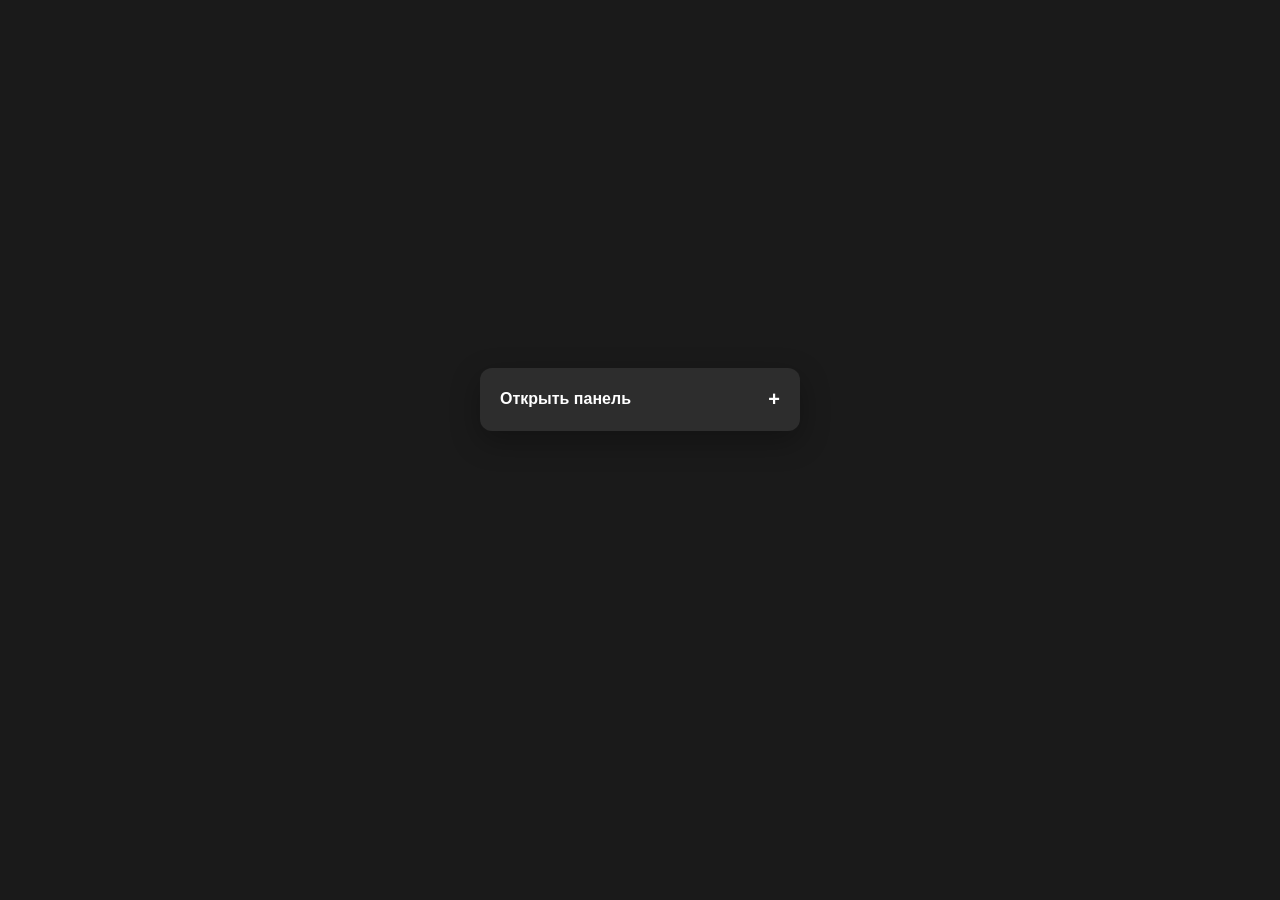
==== index.html @ 96bff492 "Initial commit" ====
<!DOCTYPE html>
<html lang="ru">
<head>
  <meta charset="UTF-8" />
  <meta name="viewport" content="width=device-width, initial-scale=1.0" />
  <title>3D Accordion</title>
  <style>
    body {
      margin: 0;
      height: 100vh;
      display: flex;
      justify-content: center;
      align-items: center;
      background-color: #1a1a1a;
      font-family: 'Segoe UI', sans-serif;
      color: white;
    }
    .accordion {
      width: 320px;
      cursor: pointer;
      perspective: 1000px;
    }
    .head {
      background: #2d2d2d;
      padding: 20px;
      border-radius: 12px;
      display: flex;
      justify-content: space-between;
      align-items: center;
      font-weight: 600;
      z-index: 10;
      position: relative;
      box-shadow: 0 10px 30px rgba(0,0,0,0.3);
      transition: background 0.3s;
    }
    .head:hover {
      background: #3d3d3d;
    }
    .icon {
      font-size: 20px;
      transition: transform 0.4s;
    }
    .body {
      background: #6c5ce7; 
      padding: 20px;
      margin-top: -10px; 
      border-radius: 0 0 12px 12px;
      transform-origin: top center;
      transform: rotateX(-90deg);
      opacity: 0;
      visibility: hidden;
      transition: all 0.6s cubic-bezier(0.175, 0.885, 0.32, 1.275);
    }

    .body p {
      margin: 0;
      line-height: 1.5;
      opacity: 0.9;
    }
    .accordion.open .body {
      transform: rotateX(0deg);
      opacity: 1;
      visibility: visible;
      margin-top: 10px; 
    }
    .accordion.open .icon {
      transform: rotate(45deg);
    }
    .accordion.open .head {
        border-radius: 12px 12px 0 0;
    }
  </style>
</head>
<body>

<div class="accordion">
    <div class="head">
      <span>Открыть панель</span>
      <span class="icon">+</span>
    </div>

    <div class="body">
      <p>Здесь находится скрытый контент, который появляется с эффектом 3D-разворота.</p>
    </div>
  </div>




  <script>
const acc = document.querySelector('.accordion');

acc.addEventListener('click',()=> {
acc.classList.toggle('open');
});
  </script>
</body>
</html>
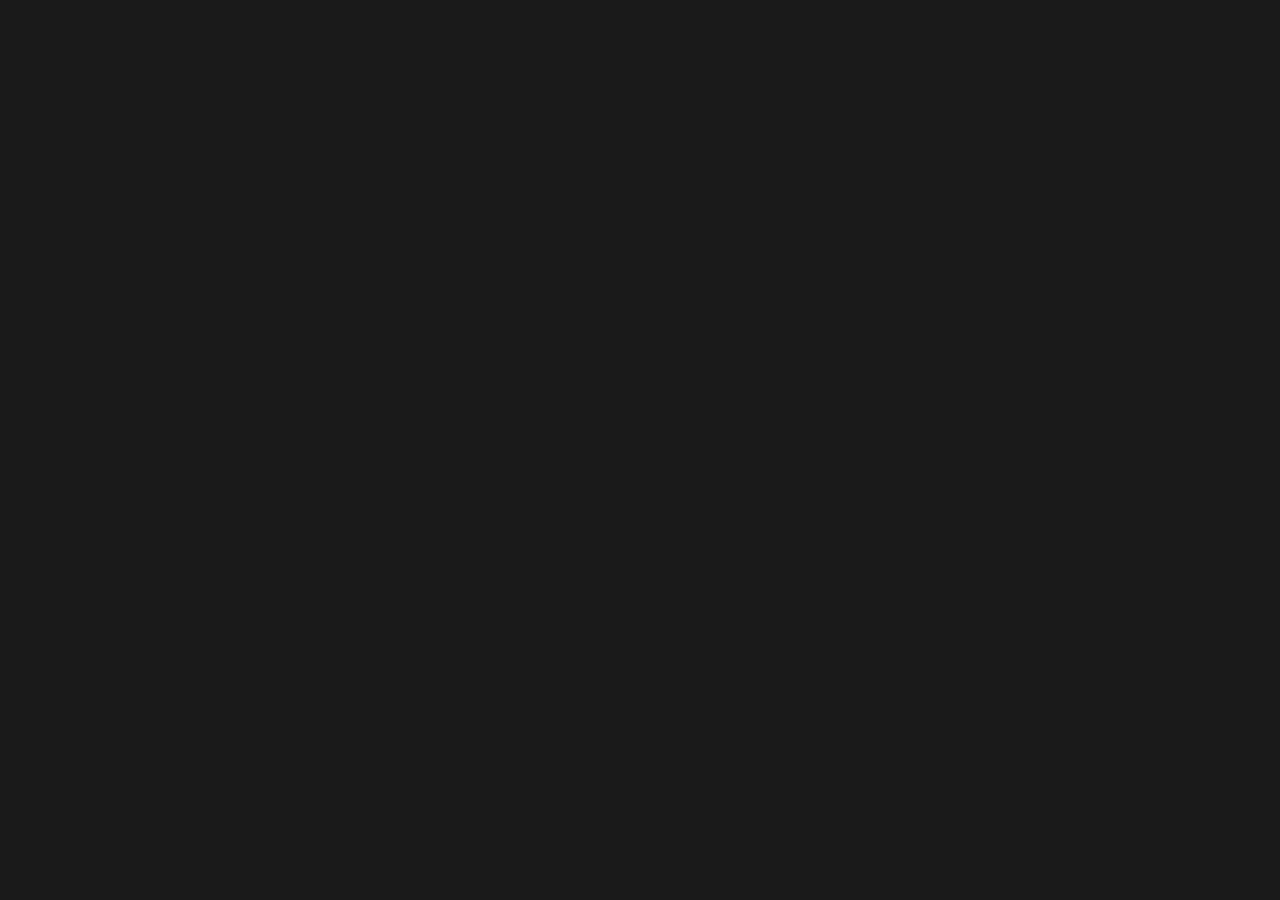
==== commit c36ed7b3: "Финальная подготовка файлов" ====
--- a/index.html
+++ b/index.html
@@ -1,99 +1,37 @@
-
 <!DOCTYPE html>
 <html lang="ru">
+
 <head>
-  <meta charset="UTF-8" />
-  <meta name="viewport" content="width=device-width, initial-scale=1.0" />
-  <title>3D Accordion</title>
-  <style>
-    body {
-      margin: 0;
-      height: 100vh;
-      display: flex;
-      justify-content: center;
-      align-items: center;
-      background-color: #1a1a1a;
-      font-family: 'Segoe UI', sans-serif;
-      color: white;
-    }
-    .accordion {
-      width: 320px;
-      cursor: pointer;
-      perspective: 1000px;
-    }
-    .head {
-      background: #2d2d2d;
-      padding: 20px;
-      border-radius: 12px;
-      display: flex;
-      justify-content: space-between;
-      align-items: center;
-      font-weight: 600;
-      z-index: 10;
-      position: relative;
-      box-shadow: 0 10px 30px rgba(0,0,0,0.3);
-      transition: background 0.3s;
-    }
-    .head:hover {
-      background: #3d3d3d;
-    }
-    .icon {
-      font-size: 20px;
-      transition: transform 0.4s;
-    }
-    .body {
-      background: #6c5ce7; 
-      padding: 20px;
-      margin-top: -10px; 
-      border-radius: 0 0 12px 12px;
-      transform-origin: top center;
-      transform: rotateX(-90deg);
-      opacity: 0;
-      visibility: hidden;
-      transition: all 0.6s cubic-bezier(0.175, 0.885, 0.32, 1.275);
-    }
-
-    .body p {
-      margin: 0;
-      line-height: 1.5;
-      opacity: 0.9;
-    }
-    .accordion.open .body {
-      transform: rotateX(0deg);
-      opacity: 1;
-      visibility: visible;
-      margin-top: 10px; 
-    }
-    .accordion.open .icon {
-      transform: rotate(45deg);
-    }
-    .accordion.open .head {
-        border-radius: 12px 12px 0 0;
-    }
-  </style>
+    <meta charset="UTF-8" />
+    <meta name="viewport" content="width=device-width, initial-scale=1.0" />
+    <link rel="stylesheet" href="style2.css">
+    <title>3D Accordion</title>
 </head>
-<body>
-
-<div class="accordion">
-    <div class="head">
-      <span>Открыть панель</span>
-      <span class="icon">+</span>
-    </div>
-
-    <div class="body">
-      <p>Здесь находится скрытый контент, который появляется с эффектом 3D-разворота.</p>
-    </div>
-  </div>
 
 
 
 
-  <script>
-const acc = document.querySelector('.accordion');
+<script src="https://cdn.jsdelivr.net/npm/sortablejs@1.15.0/Sortable.min.js"></script>
+<!-- CDN: vuedraggable UMD -->
+<script src="https://cdn.jsdelivr.net/npm/vuedraggable@2.24.3/dist/vuedraggable.umd.min.js"></script>
 
-acc.addEventListener('click',()=> {
-acc.classList.toggle('open');
-});
-  </script>
+<body scroll="no">
+
+    <div id="app">
+    </div>
+
+    <script src="https://unpkg.com/vue@2.7.16/dist/vue.js"></script>
+
+
+    <script src="App.js"></script>
+
+    <script>
+        new Vue({
+            el: "#app",
+
+            render: h => h(App)
+        });
+    </script>
 </body>
+
 </html>
--- a/style2.css
+++ b/style2.css
@@ -0,0 +1,376 @@
+body {
+  margin: 0;
+  height: 100vh;
+  display: flex;
+  justify-content: center;
+  align-items: flex-start;
+  background-color: #1a1a1a;
+  font-family: 'Segoe UI', sans-serif;
+  color: white;
+}
+.status{
+position:absolute;
+right:0;
+padding:10px;
+margin:10px;
+}
+.accordion {
+  width: 380px;
+  cursor: pointer;
+  perspective: 1000px;
+}
+
+.head {
+  background: #2d2d2d;
+  padding: 20px;
+  border-radius: 12px;
+  display: flex;
+  justify-content: space-between;
+  align-items: center;
+  font-weight: 600;
+  z-index: 10;
+  position: relative;
+  box-shadow: 0 10px 30px rgba(0, 0, 0, 0.3);
+  transition: background 0.3s;
+}
+
+.head:hover {
+  background: #3d3d3d;
+}
+
+.icon {
+  font-size: 20px;
+  transition: transform 0.4s;
+}
+
+.body {
+  background: #6c5ce7;
+  padding: 20px;
+  margin-top: 0;
+  border-radius: 0 0 12px 12px;
+  transform-origin: top center;
+  transform: rotateX(-90deg);
+  opacity: 0;
+  visibility: hidden;
+  transition: transform 0.6s cubic-bezier(0.175, 0.885, 0.32, 1.275), opacity 0.4s, margin-top 0.4s;
+  backface-visibility: hidden;
+  transform-style: preserve-3d;
+}
+
+.body p {
+  margin: 0;
+  line-height: 1.5;
+  opacity: 0.9;
+}
+
+.accordion.open .body {
+
+  transform: rotateX(0deg);
+  opacity: 1;
+  visibility: visible;
+  margin-top: 10px;
+}
+
+.accordion.open .icon {
+  transform: rotate(45deg);
+}
+
+.accordion.open .head {
+  border-radius: 12px 12px 0 0;
+}
+
+
+
+.section {
+  display: flex;
+width:100%;
+}
+
+.selectName {
+  display: flex;
+  flex-direction: column;
+}
+.list{
+list-style:none;
+padding-left:0;
+margin:0;
+
+}
+
+.list li{
+list-style:none;
+}
+.list li{
+padding-left:0;
+list-style:none;
+}
+li::marker{display:none;}
+
+summary::marker{dispaly:none;}
+summary::-webkit-details-marker{
+display:none;
+}
+
+
+.logs-grid {
+  width: 100%;
+padding-left:0;
+}
+
+.grid-header,
+.grid-row {
+  display: grid;
+  grid-template-columns: 40px 1fr 1fr;/ номер | вес | повторы / 
+gap: 8px;
+  align-items: center;
+  padding: 6px 0;
+font-size:30px;
+}
+
+.grid-header {
+  font-weight: 700;
+  border-bottom: 1px solid #ddd;
+  margin-bottom: 6px;
+font-size:30px;
+}
+
+.grid-row {
+  border-bottom: 1px dashed #eee;
+
+
+}
+.grid-header >div,
+.grid-row>div{
+white-space:nowrap;
+overflow:hidden;
+text-overflow:elipsis;
+padding:2px 0;
+}
+
+.static {
+  position: absolute;
+  z-index: 10000000;
+}
+
+
+
+
+@media (max-width: 520px) {
+
+  .grid-header,
+  .grid-row {
+display:grid;
+    grid-template-columns: 36px 1fr 1fr;
+gap:6px;
+  }
+
+  .grid-header div:nth-child(2),
+  .grid-header div:nth-child(3) {
+    display: block;
+  }
+
+  .grid-row>div {
+    padding: 4px 0;
+
+  }
+
+.btn{
+background-color: #0563af;
+color: white;
+  padding: 12px;
+  width: 50px;
+  border: none;
+  font-size: 20px;
+  box-shadow: 0 5px 25px rgba(0, 0, 0, 0.2);
+  -webkit-appearance: button;
+  appearance: button;
+  outline: none;
+border-radius:20px;
+}
+.btn::before {
+  content: "\f13a";
+  font-family: FontAwesome;
+  position: absolute;
+  top: 0;
+  right: 0;
+  width: 20%;
+  height: 100%;
+  text-align: center;
+  font-size: 28px;
+  line-height: 45px;
+  color: rgba(255, 255, 255, 0.5);
+  //background-color: rgba(255, 255, 255, 0.1);
+  pointer-events: none;
+
+}
+
+
+}
+:root{
+box-sizing:border-box;
+}
+
+.list-wrapper {
+margin-top:30px;
+  width: 380px; 
+/ как у .accordion /
+  max-height: calc(100vh - 80px);
+ 
+  overflow-y: auto;
+  -webkit-overflow-scrolling: touch; 
+/ плавный скролл на iOS /
+}
+.list-wrapper::-webkit-scrollbar { width: 8px; }
+.list-wrapper::-webkit-scrollbar-thumb { background: rgba(255,255,255,0.08); border-radius: 4px; }
+//*.list-wrapper {
+  max-height: calc(100vh - 520px); 
+/ подгоните /
+  overflow-y: auto;
+  display: flex;
+  justify-content: center; 
+
+}
+*//
+
+
+/*body {
+  margin: 0;
+  padding: 0;
+  background-color: #004882;
+}*/
+
+.box {
+  /*position: absolute;
+  top: 50%;
+  left: 50%;*/
+  transform: translate(-50%, -50%);
+}
+
+.box select {
+  background-color: #0563af;
+  color: white;
+  padding: 12px;
+  width: 80px;
+  border: none;
+  font-size: 20px;
+  box-shadow: 0 5px 25px rgba(0, 0, 0, 0.2);
+  -webkit-appearance: button;
+  appearance: button;
+  outline: none;
+margin-right:5px;
+}
+
+.box::before {
+  content: "\f13a";
+  font-family: FontAwesome;
+  position: absolute;
+  top: 0;
+  right: 0;
+  width: 10%;
+  height: 100%;
+  text-align: center;
+  font-size: 28px;
+  line-height: 45px;
+  color: rgba(255, 255, 255, 0.5);
+  //background-color: rgba(255, 255, 255, 0.1);
+  pointer-events: none;
+}
+
+.box:hover::before {
+  color: rgba(255, 255, 255, 0.6);
+  //background-color: rgba(255, 255, 255, 0.2);
+}
+
+.box select option {
+  padding: 30px;
+}
+
+.btn{
+background-color: #0563af;
+color: white;
+  padding: 8px;
+  width: 70px;
+  border: none;
+  font-size: 20px;
+  box-shadow: 0 5px 25px rgba(0, 0, 0, 0.2);
+  -webkit-appearance: button;
+  appearance: button;
+  outline: none;
+margin:6px;
+}
+.btn::before {
+  content: "\f13a";
+  font-family: FontAwesome;
+  position: absolute;
+  top: 0;
+  right: 0;
+  width: 20%;
+  height: 100%;
+  text-align: center;
+  font-size: 28px;
+  line-height: 45px;
+  color: rgba(255, 255, 255, 0.5);
+  //background-color: rgba(255, 255, 255, 0.1);
+  pointer-events: none;
+
+}
+
+.btnGrop{
+display:flex;
+padding-top:5%;
+
+}
+.btnRigt{
+margin-right:5px;
+}
+
+.dateOfexer{
+font-size:30px;
+}
+
+
+
+.loader {
+width: 50px;
+height: 50px;
+border: 5px solid rgba(0, 0, 0, 0.1);
+border-radius: 50%;
+border-top-color: #3498db;
+animation: spin 1s ease-in-out infinite;
+position: absolute;
+top: 50%;
+left: 50%;
+transform: translate(-50%, -50%);
+}
+
+@keyframes spin {
+to {
+transform: translate(-50%, -50%) rotate(360deg);
+}
+}
+
+.preloader {
+position: fixed;
+top: 0;
+left: 0;
+width: 100%;
+height: 100%;
+background-color: white;
+z-index: 9999;
+transition: opacity 0.5s;
+}
+
+.content {
+opacity: 0;
+transition: opacity 0.5s;
+}
+
+.loaded .preloader {
+opacity: 0;
+visibility: hidden;
+}
+
+.loaded .content {
+opacity: 1;
+}
+
